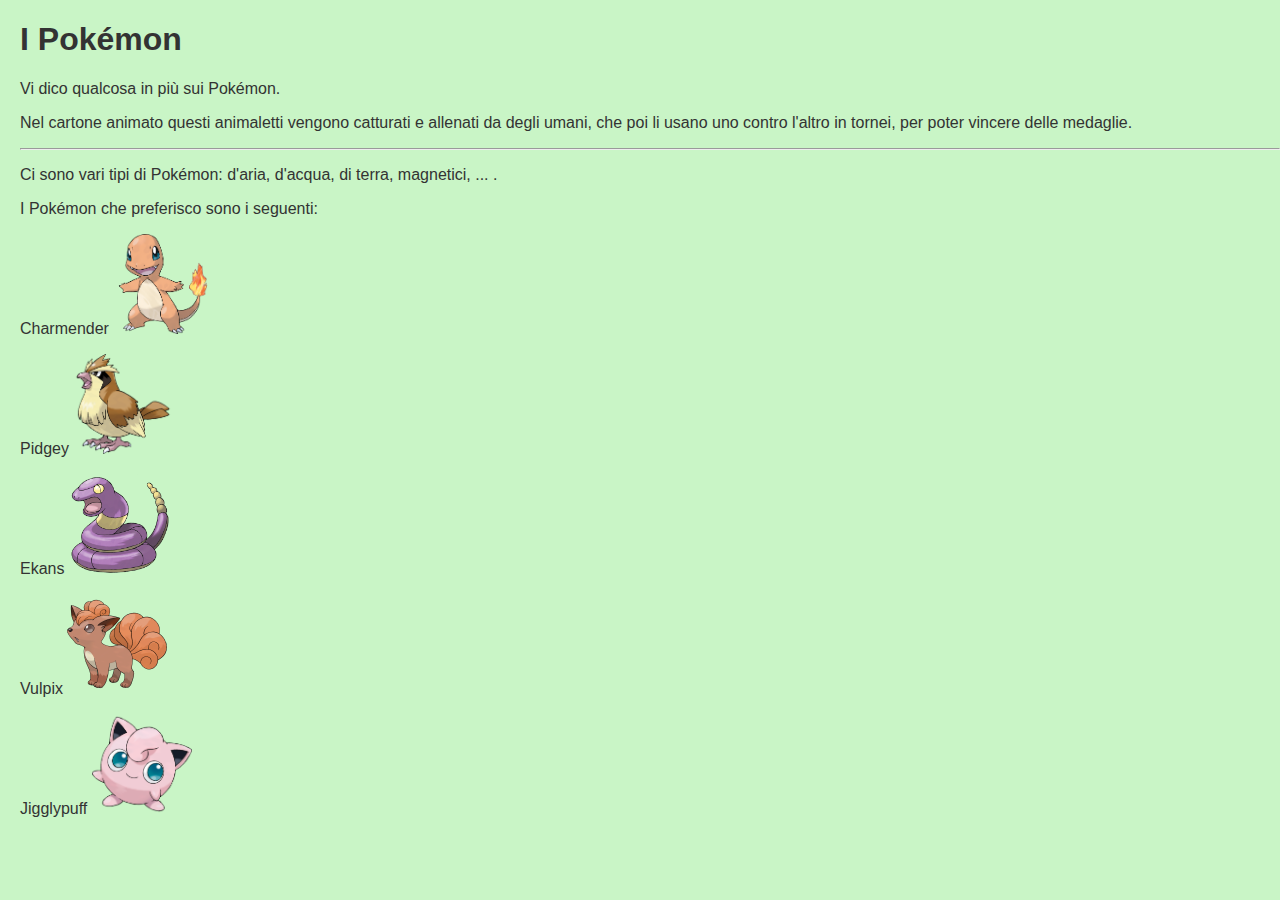
==== pokemon/i_miei_pokemon.html @ 6a58dbdf "materiale per lezione 4" ====
<!DOCTYPE html>
<html lang="en">
<head>
    <meta charset="UTF-8">
    <title>I Pokemon di Cristian</title>
    <style>
        body {
        background-color: rgba(188, 243, 184, 0.8);
        font-family: 'Arial', sans-serif;
        margin: 0;
        padding-left: 20px;
        color: #333;
        }
    </style>
</head>
<body>
    <h1>I Pok&eacute;mon</h1>
    <p>Vi dico qualcosa in pi&ugrave; sui Pok&eacute;mon.</p>

    <p>Nel cartone animato questi animaletti vengono catturati e allenati da degli umani,
    che poi li usano uno contro l'altro in tornei, per poter vincere delle medaglie.</p>

    <hr>

    <p> Ci sono vari tipi di Pok&eacute;mon: d'aria, d'acqua, di terra, magnetici, ... .</p>

    <p> I Pok&eacute;mon che preferisco sono i seguenti:</p>
    <p>Charmender
        <img src="charmender.png" width="100" height="100"></p>
    <p>Pidgey
        <img src="pidgey.png" width="100" height="100"></p>
    <p>Ekans
        <img src="ekans.png" width="100" height="100"></p>
    <p>Vulpix
        <img src="vulpix.png" width="100" height="100"></p>
    <p>Jigglypuff
        <img src="jigglypuff.png" width="100" height="100"></p>

</body>
</html>
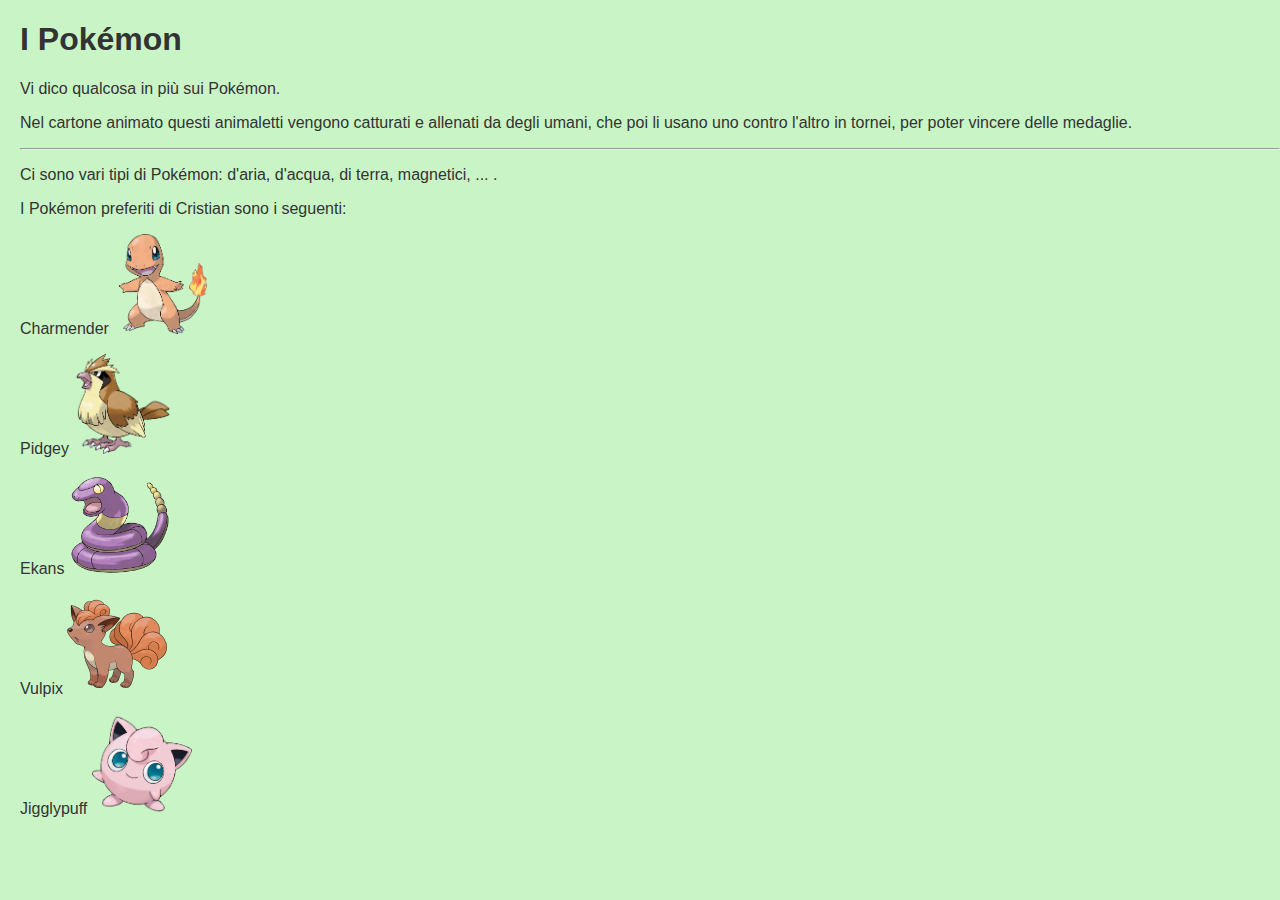
==== commit ba31b11f: "add link to pokemon" ====
--- a/pokemon/i_miei_pokemon.html
+++ b/pokemon/i_miei_pokemon.html
@@ -15,26 +15,36 @@
 </head>
 <body>
     <h1>I Pok&eacute;mon</h1>
-    <p>Vi dico qualcosa in pi&ugrave; sui Pok&eacute;mon.</p>
+    <p>Vi dico qualcosa in più sui Pokémon.</p>
 
     <p>Nel cartone animato questi animaletti vengono catturati e allenati da degli umani,
     che poi li usano uno contro l'altro in tornei, per poter vincere delle medaglie.</p>
 
     <hr>
 
-    <p> Ci sono vari tipi di Pok&eacute;mon: d'aria, d'acqua, di terra, magnetici, ... .</p>
+    <p> Ci sono vari tipi di Pokémon: d'aria, d'acqua, di terra, magnetici, ... .</p>
 
-    <p> I Pok&eacute;mon che preferisco sono i seguenti:</p>
+    <p> I Pok&eacute;mon preferiti di Cristian sono i seguenti:</p>
     <p>Charmender
-        <img src="charmender.png" width="100" height="100"></p>
+        <a href="https://wiki.pokemoncentral.it/Charmander" target="_blank">
+        <img src="charmender.png" width="100" height="100"></a>
+    </p>
     <p>Pidgey
-        <img src="pidgey.png" width="100" height="100"></p>
+        <a href="https://wiki.pokemoncentral.it/Pidgey" target="_blank">
+            <img src="pidgey.png" width="100" height="100"></a>
+    </p>
     <p>Ekans
-        <img src="ekans.png" width="100" height="100"></p>
+        <a href="https://wiki.pokemoncentral.it/Ekans" target="_blank">
+        <img src="ekans.png" width="100" height="100"></a>
+    </p>
     <p>Vulpix
-        <img src="vulpix.png" width="100" height="100"></p>
+        <a href="https://wiki.pokemoncentral.it/Vulpix" target="_blank">
+        <img src="vulpix.png" width="100" height="100"></a>
+    </p>
     <p>Jigglypuff
-        <img src="jigglypuff.png" width="100" height="100"></p>
+        <a href="https://wiki.pokemoncentral.it/Jigglypuff" target="_blank">
+        <img src="jigglypuff.png" width="100" height="100"></a>
+    </p>
 
 </body>
 </html>